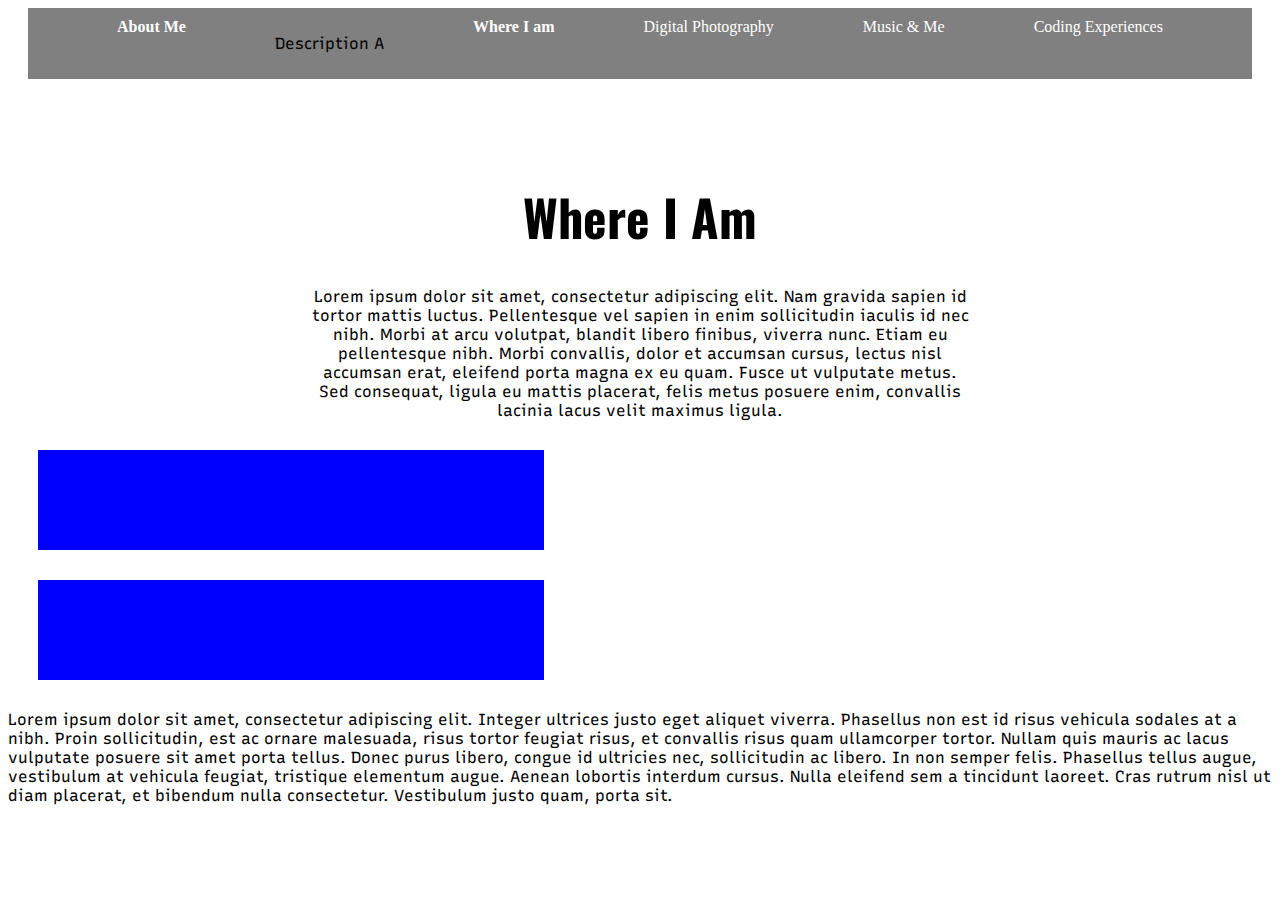
==== location.html @ d4c25ba9 "Updating website, mostly photoGallery.html" ====
<!DOCTYPE html>
<html>
<head>
    <link href="https://fonts.googleapis.com/css2?family=Oswald:wght@300&family=Recursive&family=Rowdies:wght@300&display=swap" rel="stylesheet">
    <link rel="stylesheet" href="style.css">
    <title>Where I Am</title>
</head>
<body>
    <div class="navbar">
        <a href='index.html' id="aboutMeNav"><b>About Me</b></a>
        <p>Description A</p>
        <a href='location.html' id="locationNav"><b>Where I am</b></a>
        <a href='photoGallery.html' id="photoNav">Digital Photography</a>
        <a href='choir.html' id="musicNav">Music & Me</a>
        <a href='codeGallery.html' id="codingNav">Coding Experiences</a>
    </div>
    <div class='intro'>
        <h1>Where I Am</h1>
        <p>Lorem ipsum dolor sit amet, consectetur adipiscing elit. Nam gravida sapien id tortor mattis luctus. Pellentesque vel sapien in enim sollicitudin iaculis id nec nibh. Morbi at arcu volutpat, blandit libero finibus, viverra nunc. Etiam eu pellentesque nibh. Morbi convallis, dolor et accumsan cursus, lectus nisl accumsan erat, eleifend porta magna ex eu quam. Fusce ut vulputate metus. Sed consequat, ligula eu mattis placerat, felis metus posuere enim, convallis lacinia lacus velit maximus ligula.</p>
    </div>
    <div class='map' id='cfsMap'>

    </div>
    <div class='map' id='stBMap'>

    </div>
    <p>Lorem ipsum dolor sit amet, consectetur adipiscing elit. Integer ultrices justo eget aliquet viverra. Phasellus non est id risus vehicula sodales at a nibh. Proin sollicitudin, est ac ornare malesuada, risus tortor feugiat risus, et convallis risus quam ullamcorper tortor. Nullam quis mauris ac lacus vulputate posuere sit amet porta tellus. Donec purus libero, congue id ultricies nec, sollicitudin ac libero. In non semper felis. Phasellus tellus augue, vestibulum at vehicula feugiat, tristique elementum augue. Aenean lobortis interdum cursus. Nulla eleifend sem a tincidunt laoreet. Cras rutrum nisl ut diam placerat, et bibendum nulla consectetur. Vestibulum justo quam, porta sit.</p>

    <script>
        
    </script>

</body>
</html>
---- style.css ----
.navbar{
    padding-top: 10px;
    padding-bottom: 10px;
    margin-left: 20px;
    margin-right: 20px;
    display: flex;
    justify-content: space-evenly;
    background-color: gray;
}

#aboutMeNav{
    text-decoration: none;
    color:white;
}

#locationNav{
    text-decoration: none;
    color:white;
}

#photoNav{
    text-decoration: none;
    color:white;
}

#musicNav{
    text-decoration: none;
    color:white;
}

#codingNav{
    text-decoration: none;
    color:white;
}

#locationIntro{
    color:black;
}

.map{
    width:40%;
    height:100px;
    background-color: blue;
    margin:30px;
}

.#frontPageIntro{
    color: lightgreen;
}

.thingsImDoing{
    margin-top: 50px;
    list-style-type: decimal;
}

li{
    padding: 5px;
    font-family: 'Recursive',sans-serif;
}

.moreInfo{
    text-align: center;
    font-size: 40px;
    padding-top: 40px;
}

.homePage{
    background-image: url(/photos/DSC_0301.JPG);
    background-size: 1920px 1080px;
    background-repeat: no-repeat;
}

.codingExperience{
    display: flex;
    align-items: center;
}

.codingExperienceText{
    margin-left:50px;
    margin-right: 20px;
}

.choir{
    display: flex;
    align-items: center;
    margin-top: 50px;
}

.choirText{
    margin-left: 20px;
    margin-right: 50px;
}

p{
    font-family: 'Recursive', sans-serif;
}
h2{
    font-family: 'Rowdies', cursive;
}
h1{
    font-family: 'Oswald', sans-serif;
    font-size: 50px;
}
.images{
    display: flex;
    justify-content: space-evenly;
    flex-wrap: wrap;
}
.description{
    text-align: center;
}
.intro{
    margin-top: 100px;
    margin-left: 300px;
    margin-right: 300px;
    text-align: center;
}
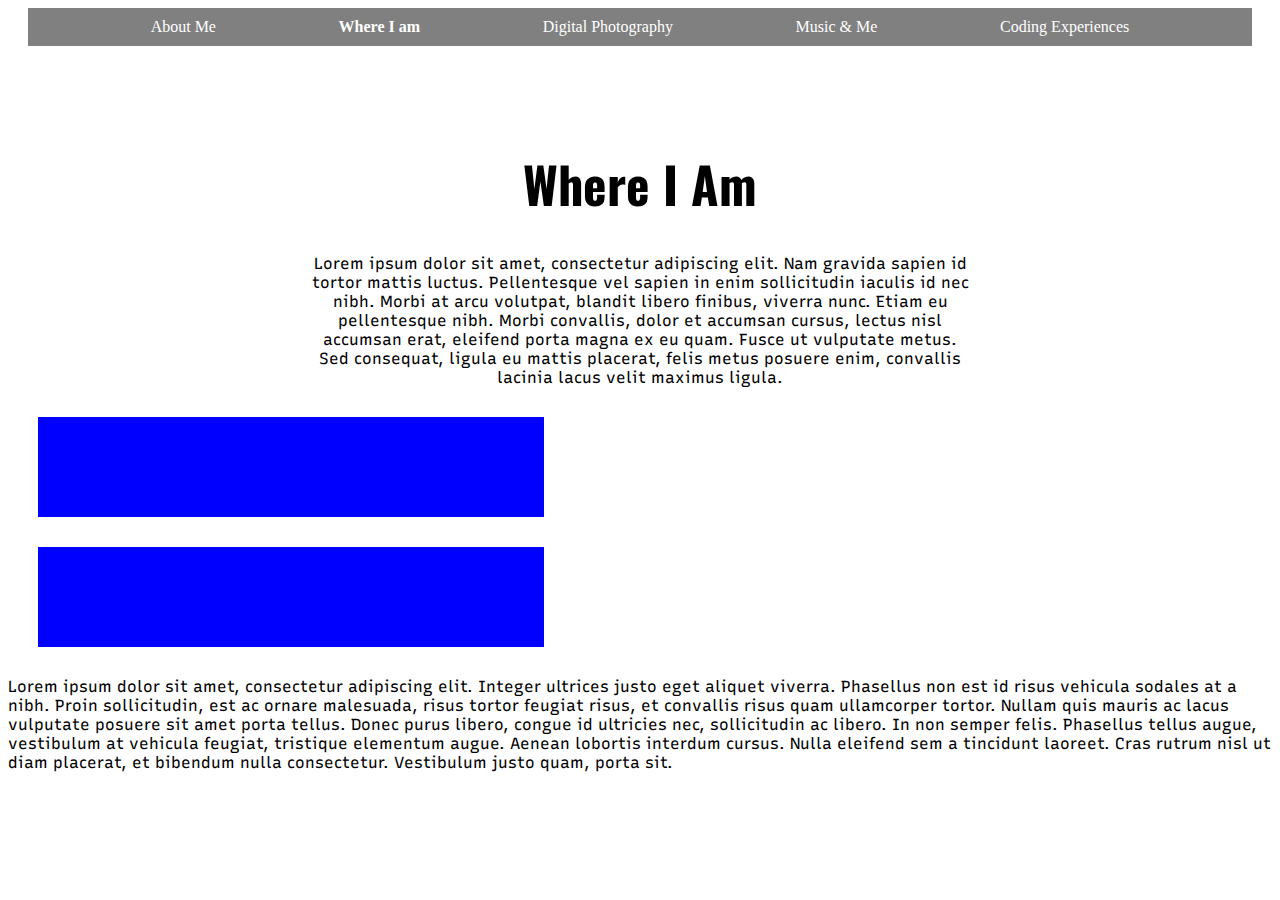
==== commit 3fa47fb4: "fixed one small thing..." ====
--- a/location.html
+++ b/location.html
@@ -7,8 +7,7 @@
 </head>
 <body>
     <div class="navbar">
-        <a href='index.html' id="aboutMeNav"><b>About Me</b></a>
-        <p>Description A</p>
+        <a href='index.html' id="aboutMeNav">About Me</a>
         <a href='location.html' id="locationNav"><b>Where I am</b></a>
         <a href='photoGallery.html' id="photoNav">Digital Photography</a>
         <a href='choir.html' id="musicNav">Music & Me</a>
